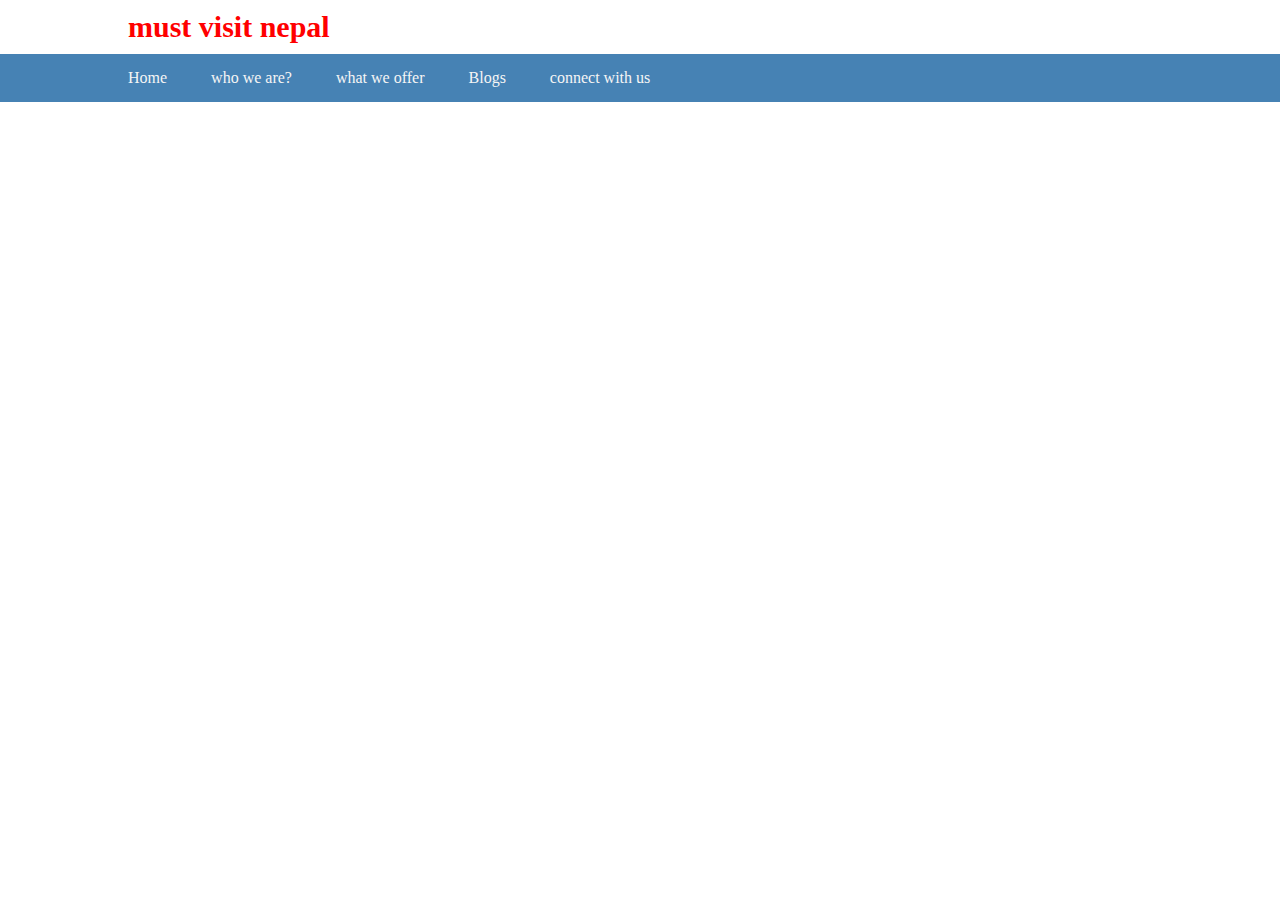
==== index.html @ 5b652354 "html / css boilerplate" ====
<!DOCTYPE html>
<html lang="en">
<head>
    <meta charset="UTF-8">
    <meta name="viewport" content="width=device-width, initial-scale=1.0">
    <title>Must visit nepal</title>
    <link rel="stylesheet" href="css/style.css">
</head>
<body>
    <header>
        <div class="container">
            <div class="logo">
                <h1>must visit nepal</h1>
            </div>
        </div>
    </header>
    <nav>
        <div class="container">
            <div class="menu">
                <a href="">Home</a>
                <a href="">who we are?</a>
                <a href="">what we offer</a>
                <a href="">Blogs</a>
                <a href="">connect with us</a>
            </div>
        </div>
    </nav>
    <section id="banner"></section>
    <section id="feature"></section>
    <section id="newsletter"></section>
    <footer>

    </footer>
</body>
</html>
---- css/style.css ----
*{
    margin: 0 auto;
    padding: 0;
    box-sizing: border-box;
}
img{
    display: block;
}
.container{
    width: 80%;
    display: block;
}
.clear{
    clear: both;
    display: block;
}
header{
    padding: 10px 0;
}

header h1{
    font-family: Georgia, 'Times New Roman', Times, serif;
    font-size: 30px;
    color: red;
}

nav{
    background-color: steelblue;
}
.menu{
    padding: 15px 0;
}
.menu a{
    color: whitesmoke;
    font-family: Georgia, 'Times New Roman', Times, serif;
    text-decoration: none;
    font-size: 16px;
    display: inline-block;
    padding: 0 20px;
}
.menu a:first-child{
    padding-left: 0;
}
.menu a:hover{
    color: yellow;
    text-decoration: underline;
}
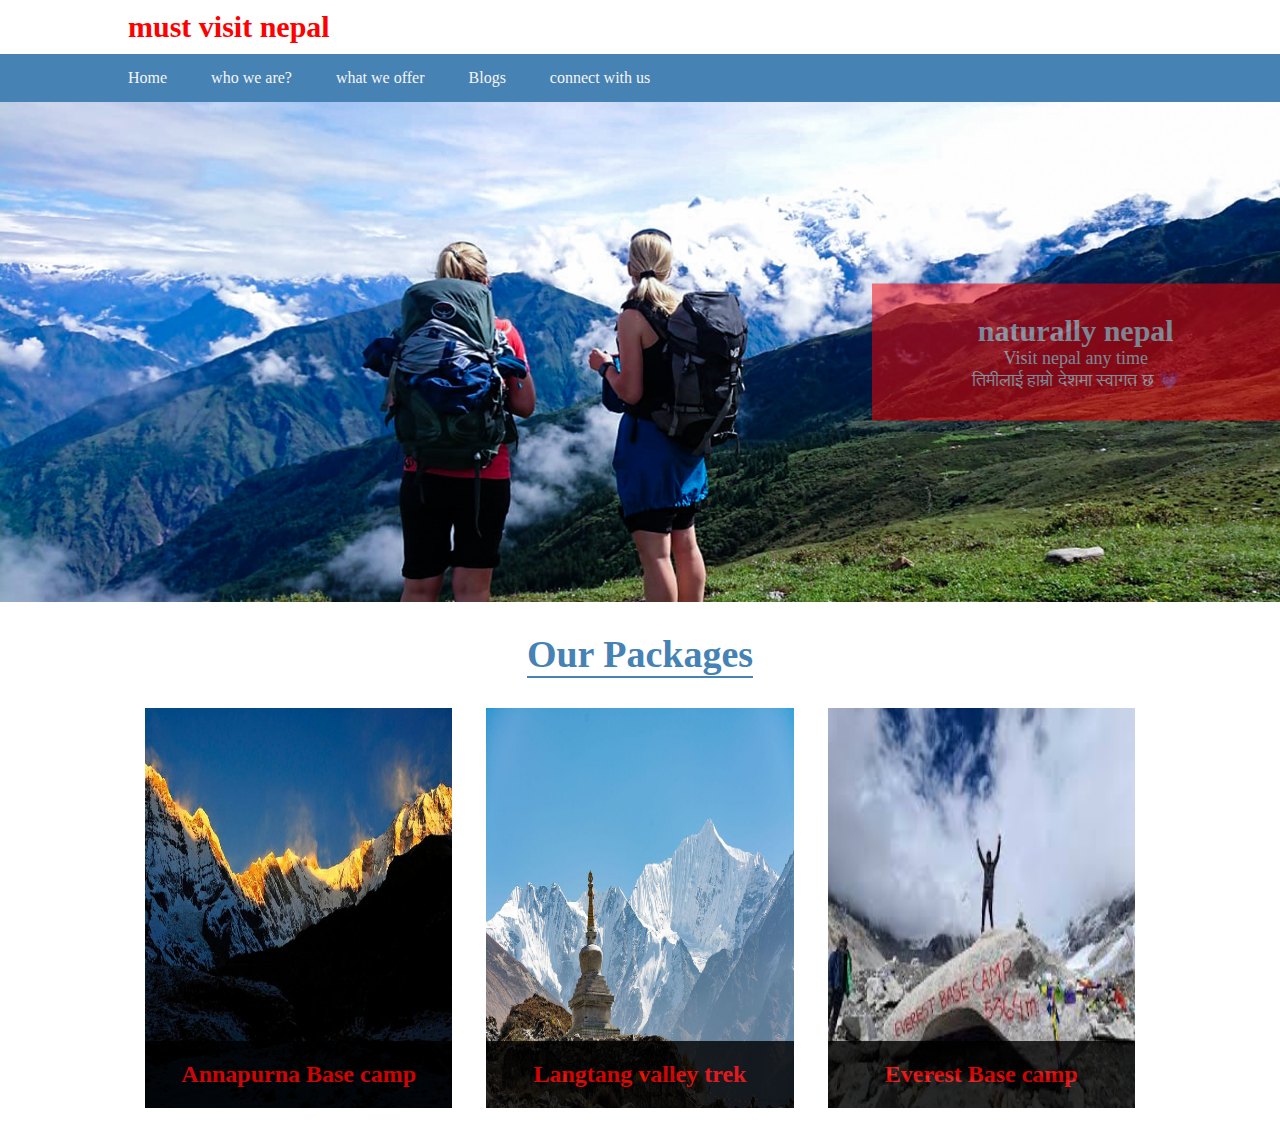
==== commit 09516af5: "feature and banner added" ====
--- a/index.html
+++ b/index.html
@@ -25,8 +25,34 @@
             </div>
         </div>
     </nav>
-    <section id="banner"></section>
-    <section id="feature"></section>
+    <section id="banner">
+        <img src="images/banner.jpg" alt="hamro nepal ramro nepal">
+        <div class="info">
+            <h2>naturally nepal</h2>
+            <p>
+                 Visit nepal any time <br> तिमीलाई हाम्रो देशमा स्वागत छ &#128151;
+            </p>
+        </div>
+    </section>
+    <section id="feature">
+        <div class="container">
+            <h3>Our Packages</h3>
+            <div class="boxes">
+                <div class="box">
+                    <img src="images/2.jpg" alt="">
+                    <h4><a href="">Annapurna Base camp</a></h4>
+              </div>
+                <div class="box">
+                    <img src="images/3.jpg" alt="">
+                    <h4><a href="">Langtang valley trek</a></h4>
+                </div>
+                <div class="box">
+                    <img src="images/4.jpeg " alt="">
+                    <h4><a href="">Everest Base camp</a></h4>
+                </div>
+            </div>
+        </div>
+    </section>
     <section id="newsletter"></section>
     <footer>
 
--- a/css/style.css
+++ b/css/style.css
@@ -44,4 +44,73 @@
 .menu a:hover{
     color: yellow;
     text-decoration: underline;
+}
+#banner{
+    position: relative;
+}
+#banner img{
+    width: 100%;
+    height: 500px;
+}
+.info{
+    position: absolute;
+    top: 50%;
+    right: 0;
+    transform: translate(0%, -50%);
+    background-color:red;
+    color: whitesmoke;
+    padding: 30px 100px;
+    opacity: 0.5;
+    text-align: center;
+}
+.info h2{
+    font-family: Georgia, 'Times New Roman', Times, serif;
+    font-size: 30px;
+}
+.info p{
+    font-family: Georgia, 'Times New Roman', Times, serif;
+    font-size: 18px;
+}
+#feature{
+    padding: 30px 0;
+    text-align: center;
+}
+#feature h3{ 
+    font-family: Georgia, 'Times New Roman', Times, serif;
+    font-size: 38px;
+    text-align: center;
+    border-bottom: 2px solid steelblue;
+    display: inline-block;
+    color: steelblue;
+}
+.boxes{
+    padding-top: 30px;
+    display: flex;
+}
+.box{
+    width: 30%;
+    position: relative;
+}
+.box img{
+    width: 100%;
+    height: 400px;
+}
+.box h4{
+    position: absolute;
+    bottom: 0;
+    left: 0;
+    background-color: black;
+    width: 100%;
+    padding: 20px 0;
+    opacity: 0.8;
+}
+.box h4 a{
+    text-align: left;
+    color: red;
+    text-decoration: none;
+    font-size: 24px;
+    font-family: Georgia, 'Times New Roman', Times, serif;
+}
+.box h4 a:hover{
+    text-decoration: underline;
 }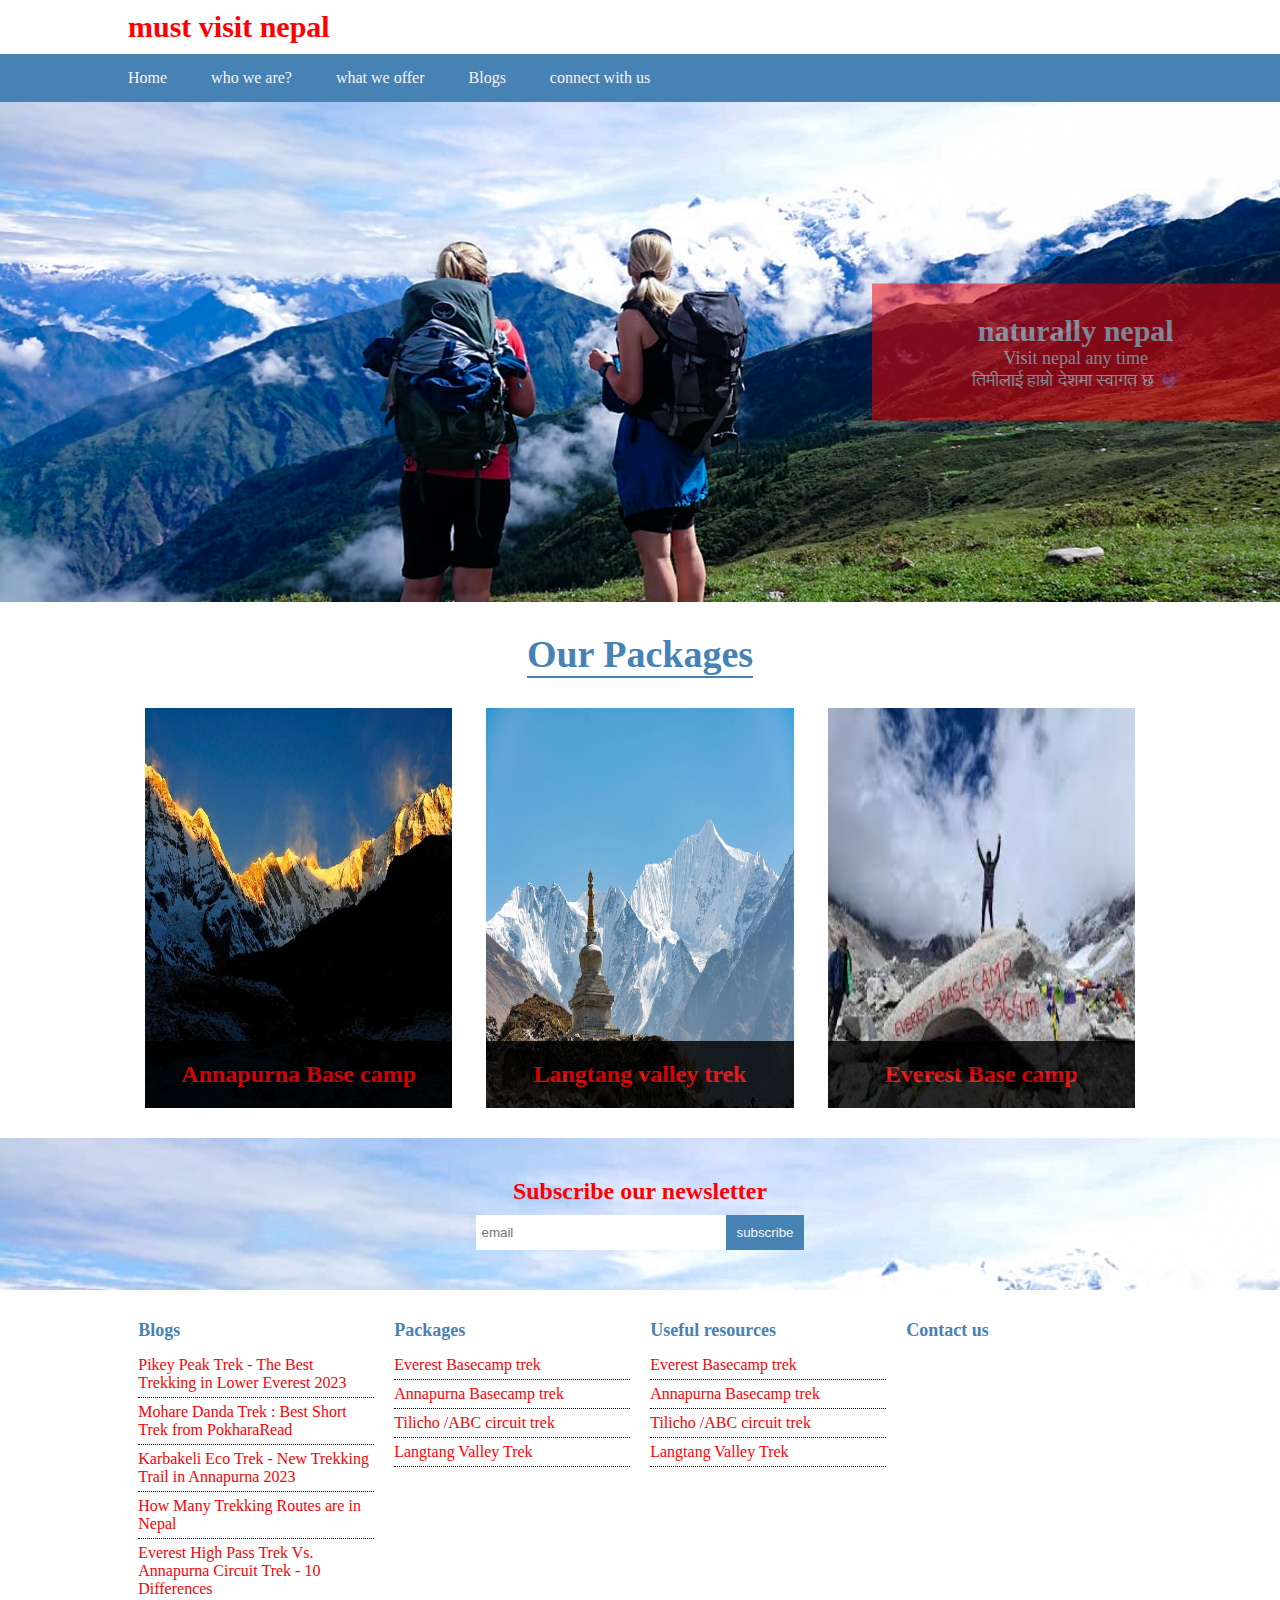
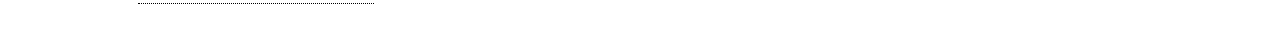
==== commit 38785959: "footer" ====
--- a/index.html
+++ b/index.html
@@ -53,9 +53,75 @@
             </div>
         </div>
     </section>
-    <section id="newsletter"></section>
+    <section id="newsletter">
+        <form action="">
+            <h5>Subscribe our newsletter</h5>
+            <input type="text" placeholder="email"><input type="submit" value="subscribe">
+        </form>
+    </section>
     <footer>
-
+        <div class="container">
+            <div class="fboxes">
+                <div class="fbox">
+                    <h6>Blogs</h6>
+                    <ul>
+                        <li>
+                            <a href="">Pikey Peak Trek - The Best Trekking in Lower Everest 2023</a>
+                        </li>
+                        <li>
+                            <a href="">Mohare Danda Trek : Best Short Trek from PokharaRead</a>
+                        </li>
+                        <li>
+                            <a href="">Karbakeli Eco Trek - New Trekking Trail in Annapurna 2023</a>
+                        </li>
+                        <li>
+                            <a href="">How Many Trekking Routes are in Nepal</a>
+                        </li>
+                        <li>
+                            <a href="">Everest High Pass Trek Vs. Annapurna Circuit Trek - 10 Differences
+                            </a>
+                        </li>
+                    </ul>
+                </div>
+                <div class="fbox">
+                    <h6>Packages</h6>
+                    <ul>
+                        <li>
+                            <a href="">Everest Basecamp trek</a>
+                        </li>
+                        <li>
+                            <a href="">Annapurna Basecamp trek</a>
+                        </li>
+                        <li>
+                            <a href="">Tilicho /ABC circuit trek</a>
+                        </li>
+                        <li>
+                            <a href="">Langtang Valley Trek</a>
+                        </li>
+                    </ul>
+                </div>
+                <div class="fbox">
+                    <h6>Useful resources</h6>
+                    <ul>
+                        <li>
+                            <a href="">Everest Basecamp trek</a>
+                        </li>
+                        <li>
+                            <a href="">Annapurna Basecamp trek</a>
+                        </li>
+                        <li>
+                            <a href="">Tilicho /ABC circuit trek</a>
+                        </li>
+                        <li>
+                            <a href="">Langtang Valley Trek</a>
+                        </li>
+                    </ul>
+                </div>
+                <div class="fbox">
+                    <h6>Contact us</h6>
+                </div>
+            </div>
+        </div>
     </footer>
 </body>
 </html>--- a/css/style.css
+++ b/css/style.css
@@ -113,4 +113,63 @@
 }
 .box h4 a:hover{
     text-decoration: underline;
+}
+#newsletter{
+    padding: 40px 0;
+    background-image: url('../images/banner.jpg');
+}
+#newsletter form{
+    display: block;
+    text-align: center;
+}
+#newsletter input[type=text]{
+    padding: 10px 5px;
+    width: 250px;
+    border: none;
+    outline: none;
+}
+#newsletter input[type=submit]{
+    padding: 10px;
+    background-color: steelblue;
+    border: none;
+    cursor: pointer;
+    color: whitesmoke;
+}
+
+#newsletter h5{
+    color: red;
+    font-size: 24px;
+    font-family: Georgia, 'Times New Roman', Times, serif;
+    padding-bottom: 10px;
+}
+footer{
+    padding: 30px 0;
+}
+.fboxes{
+    display: flex;
+}
+.fbox{
+    width: 23%;
+}
+.fbox h6{
+    font-size: 18px;
+    font-family: Georgia, 'Times New Roman', Times, serif;
+    padding-bottom: 10px;
+    color: steelblue;
+}
+.fbox ul{
+    list-style: none;
+}
+.fbox ul li{
+    border-bottom: 1px dotted black;
+    padding: 5px 0;
+}
+.fbox ul li a{
+    text-decoration: none;
+    font-family: Georgia, 'Times New Roman', Times, serif;
+    font-size: 16px;
+    color: red;
+}
+.fbox ul li a:hover{
+    color:steelblue;
 }